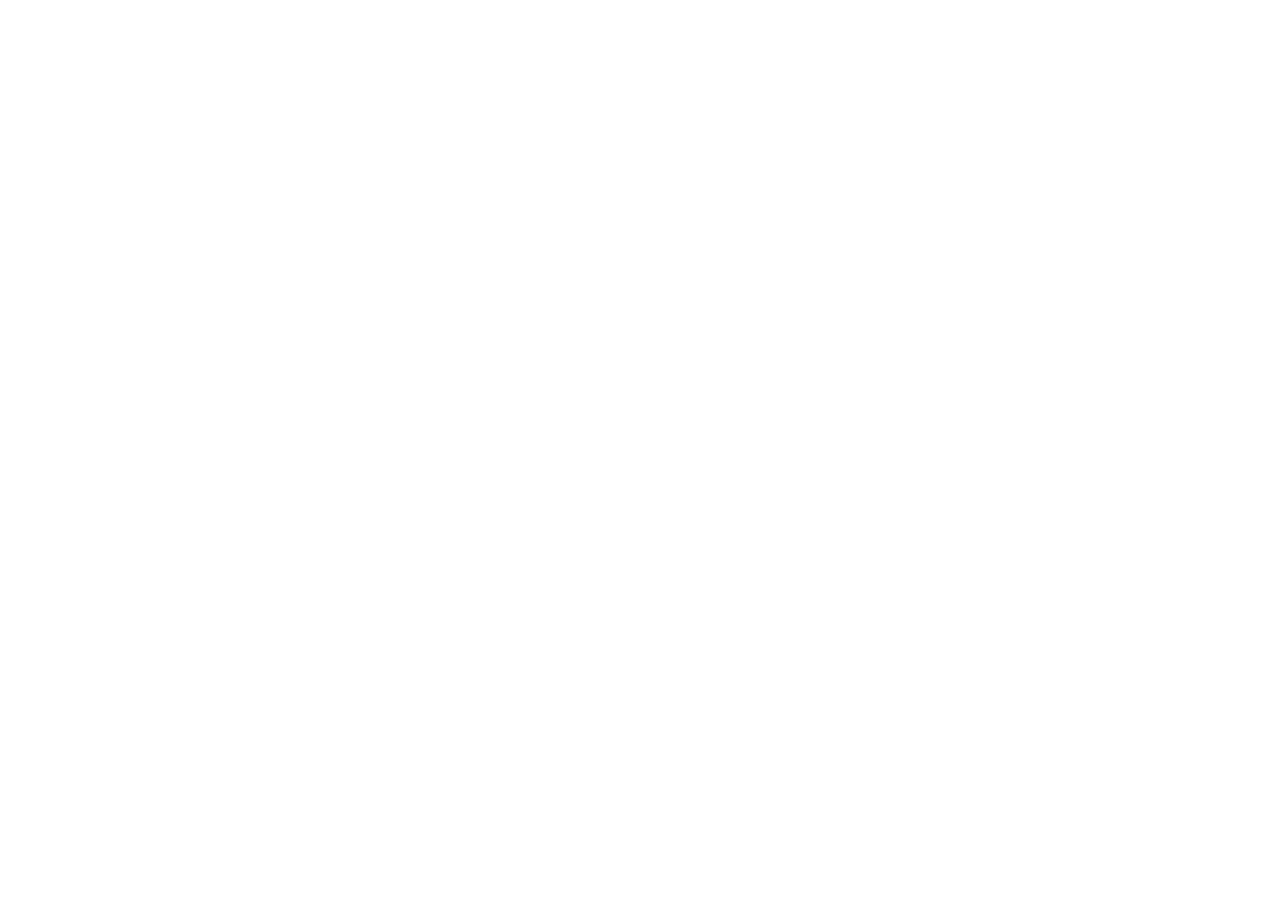
==== index.html @ 6736baa7 "un" ====
<!DOCTYPE html>
<html>
   <head>
      <meta charset="UTF-8"/>   
      <meta content="width=device-width, initial-scale=1.0, maximum-scale=1.0, user-scalable=no" name="viewport">
      <link href="css/bootstrap.min.css" rel="stylesheet">
      <link rel="stylesheet" href="css/font-awesome.min.css">
      <link rel="stylesheet" href="css/index.css">
   </head>

   <body>
      <div id="container"></div>

        <script type="text/javascript" src="js/mustache.js"></script>
        <script type="text/javascript" src="js/jquery-2.1.1.min.js"></script>
        <script src="js/bootstrap.min.js"></script>
        <script type="text/javascript" src="cordova.js"></script>
        <script type="text/javascript" src="js/checkInputData.js"></script>
        <script type="text/javascript" src="js/index.js"></script>
        <script type="text/javascript" src="js/fastclick.js"></script>
   </body>
</html>
---- css/index.css ----
/*
#container {
    min-height: 100%;
    position: relative;
}
#contenu {
    padding-bottom: 20px;
    padding-top: 20px;
}

.mon_menu {
    /* list-style: none outside none; */
    padding: 0px;
    /*background-color:red;*/
}

.mon_bouton {
    background-color: #f2f2f2;
    font-variant: small-caps; 
    margin: 5px; 
    padding: 20px;
}

/*
.mon_bouton:active {
    background-color: black;
    color: #ffffff;
    text-decoration: none !important;
}*/

.mon_icone_vente {
    margin-right: 10px;
    vertical-align: -30%;
}
.mon_icone_achat {
    margin-right: 10px;
    vertical-align: -30%;
}
.mon_icone_usager {
    margin-right: 10px;
    vertical-align: -15%;
}
.mon_icone_back {
    border: 0 none;
    margin-right: 10px;
    vertical-align: middle;
}

/*Pour mon_profil.html */

.modal_profil {
    clear: both;
    margin-left: 10px;
    min-width: 340px;
}
.modal_photo {
    margin-left: 10px;
    margin-top: 10px;
}
.modal_photo img {
    width: 110px;
}
.modal_label {
    display: block;
    float: left;
    margin-left: 10px;
    margin-top: 5px;
    width: 150px;
}
.modal_zone_info {
    background-color: #f2f2f2;
    border-radius: 3px;
    padding-left: 5px;
    padding-right: 5px;
    text-align: justify;
    width: 400px;
}
.modal_zone_info_titre {
    color: #747474;
    font-weight: bold;
}

.modal_message_erreur_saisie {
    display: block;
    padding: 10px;
    margin-left: 5px;
    margin-top: 5px;
    color: red;
    font-weight: bold;
    min-width:100%;
    text-align:center;
}
 
#check_number_message {
    display: block;
    float: left;
    margin-left: 10px;
    margin-top:5px;
    vertical-align:center;
    color: black;
}
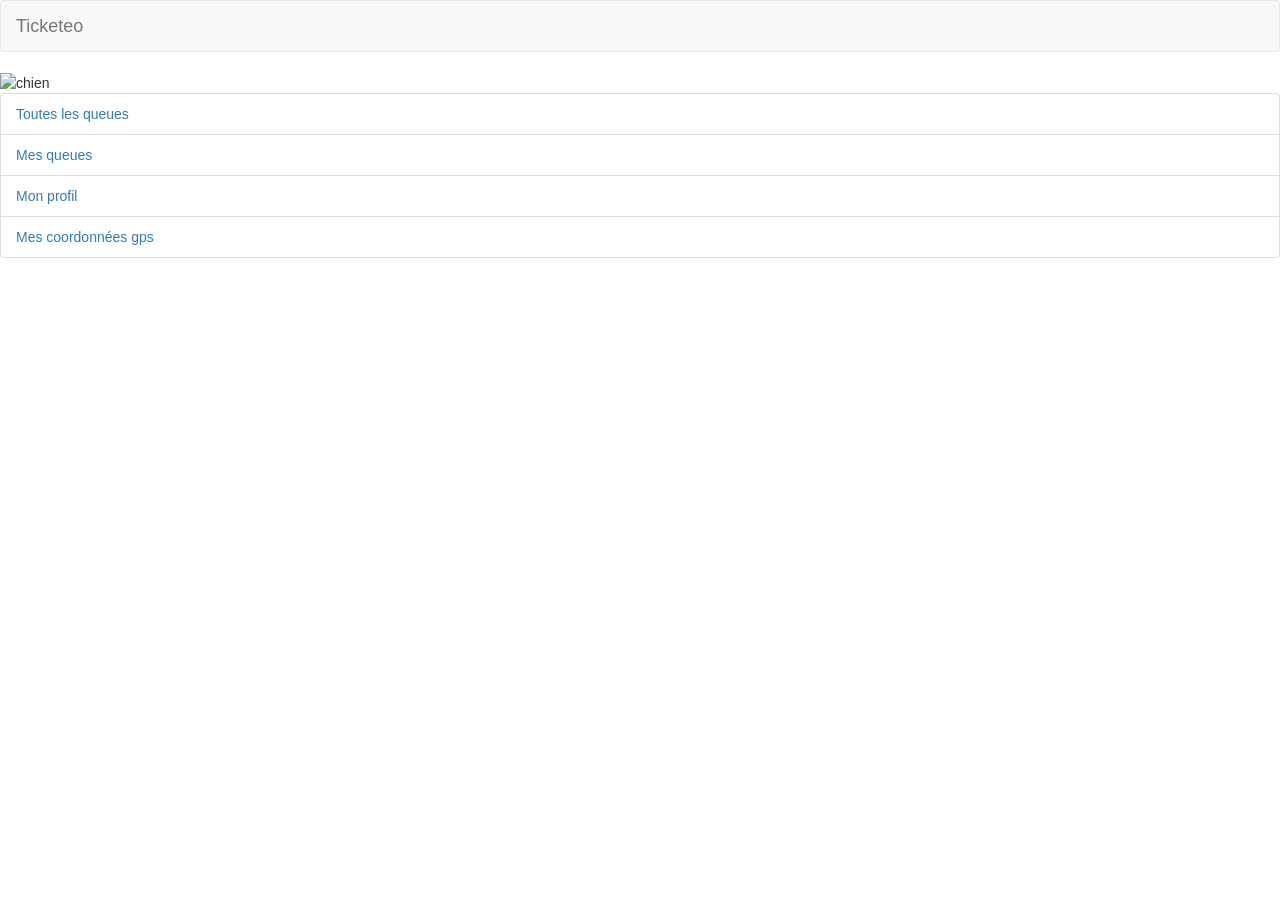
==== commit 769aaf9b: "cinq" ====
--- a/index.html
+++ b/index.html
@@ -6,11 +6,14 @@
       <link href="css/bootstrap.min.css" rel="stylesheet">
       <link rel="stylesheet" href="css/font-awesome.min.css">
       <link rel="stylesheet" href="css/index.css">
+      <link href="assets/ratchet/css/ratchet.css" rel="stylesheet">
+      <link href="assets/css/styles.css" rel="stylesheet">
    </head>
 
    <body>
       <div id="container"></div>
 
+        <script src="lib/handlebars.js"></script>
         <script type="text/javascript" src="js/mustache.js"></script>
         <script type="text/javascript" src="js/jquery-2.1.1.min.js"></script>
         <script src="js/bootstrap.min.js"></script>
